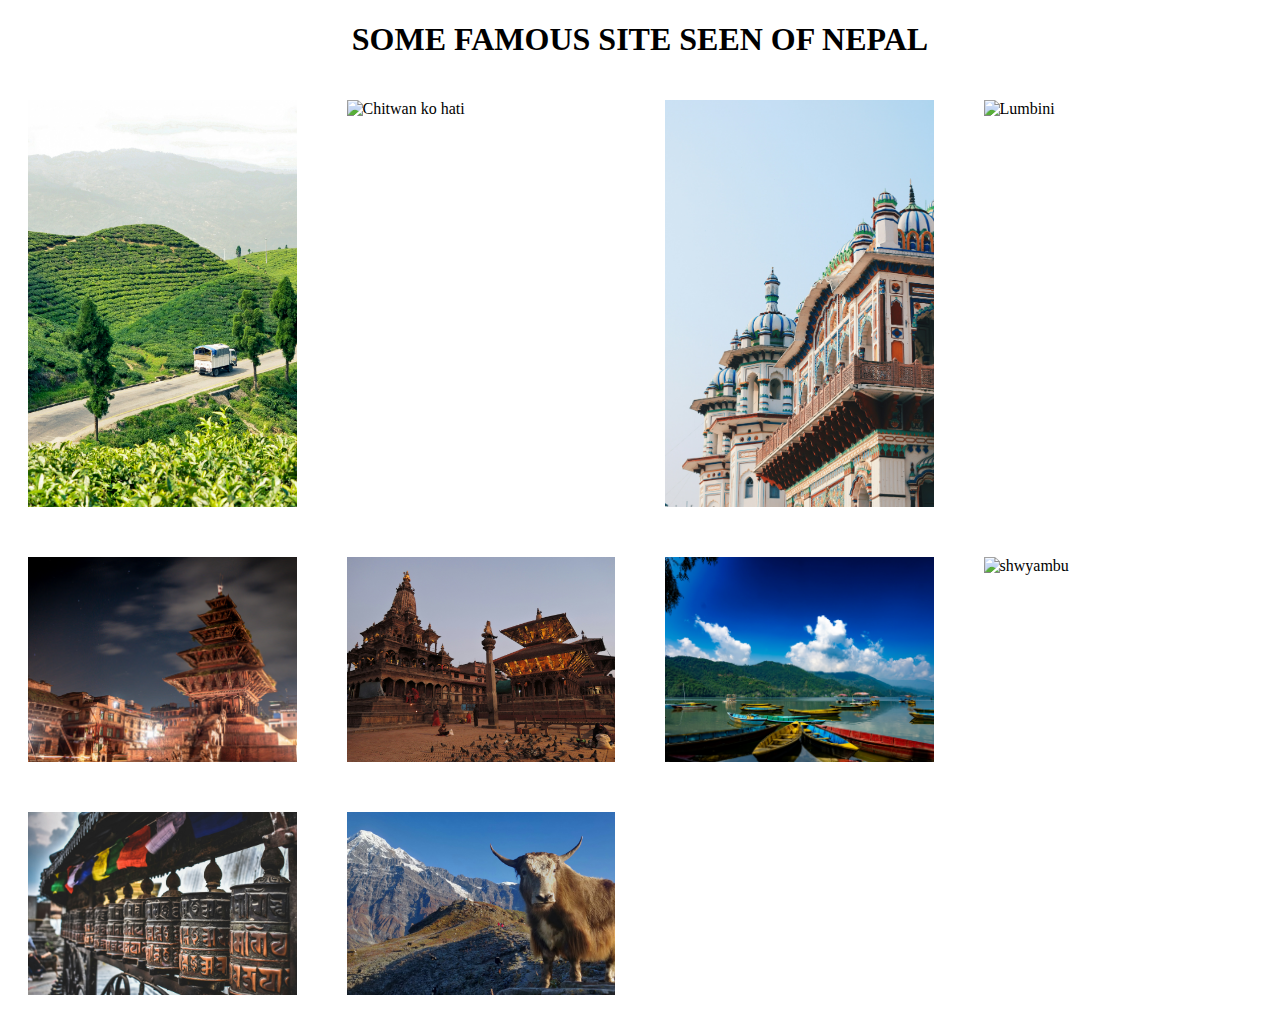
==== ImageSite/Code.html @ 51b24aab "Image web" ====
<!DOCTYPE html>
<html lang="en">
<head>
    <meta charset="UTF-8">
    <meta name="viewport" content="width=device-width, initial-scale=1.0">
    <link rel="stylesheet" href="style.css">
    <title>Image Gallery</title>
</head>
<body>
    <center><h1>SOME FAMOUS SITE SEEN OF NEPAL</h1></center>
    <div class="gallery">
    <div class="gallery-item">
      <img src="pic/ch.jpg" 
      onclick="openModal('pic/ch.jpg')" alt="Chiya Bari">
    </div>
    <div class="gallery-item">
      <img src="pic/chi.jpg" 
      onclick="openModal('pic/chi.jpg')" alt="Chitwan ko hati">
    </div>
    <div class="gallery-item">
      <img src="pic/jnak.jpg" 
      onclick="openModal('pic/jnak.jpg')" alt="Janakpur">
    </div>
    <div class="gallery-item">
      <img src="pic/lu.jpg" 
      onclick="openModal('pic/lu.jpg')" alt="Lumbini">
    </div>
    <div class="gallery-item">
      <img src="pic/na.jpg" 
      onclick="openModal('pic/na.jpg')" alt="Nata">
    </div>
    <div class="gallery-item">
      <img src="pic/pa.jpg" 
      onclick="openModal('pic/pa.jpg')" alt="patan">
    </div>
    <div class="gallery-item">
      <img src="pic/po.jpg" 
      onclick="openModal('pic/po.jpg')" alt="pokhara">
    </div>
    <div class="gallery-item">
      <img src="pic/s.jpg" 
      onclick="openModal('pic/s.jpg')" alt="shwyambu">
    </div>
    <div class="gallery-item">
      <img src="pic/sf.jpg" 
      onclick="openModal('pic/sf.jpg')" alt="ghumauni">
    </div>
    <div class="gallery-item">
      <img src="pic/yak.jpg" 
      onclick="openModal('pic/yak.jpg')" alt="yak">
    </div>
  </div>
    <div id="myModal" class="modal">
    <span class="close" onclick="closeModal()">&times;</span>
    <img class="modal-content" id="modalImage">
  </div>
    <script src="main.js"></script>
</body>
</html>
---- ImageSite/style.css ----
.gallery {
    display: grid;
    grid-template-columns: repeat(auto-fill, minmax(250px, 1fr));
    gap: 50px;
    padding: 20px;
 }

 .gallery-item {
    overflow: hidden;
 }

 .gallery-item img {
    width: 100%;
    height: 100%;
    object-fit: cover;
 }

 .modal {
    display: none;
    position: fixed;
    z-index: 1;
    padding-top: 30px;
    left: 0;
    top: 0;
    width: 100%;
    height: 100%;
    overflow: auto;
    background-color: rgba(11, 0, 0, 0.456);
 }

 .modal-content {
    margin: auto;
    display: block;
    max-width: 90%;
    max-height: 90%;
    object-fit: contain;
    margin-bottom: 30px;
 }

 .close {
    position: absolute;
    top: 15px;
    right: 35px;
    color: #443c3c;
    font-size: 40px;
    font-weight: bold;
    transition: 0.3s;
 }

 .close:hover,
 .close:focus {
    color: #fb0505;
    text-decoration: none;
    cursor: pointer;
 }
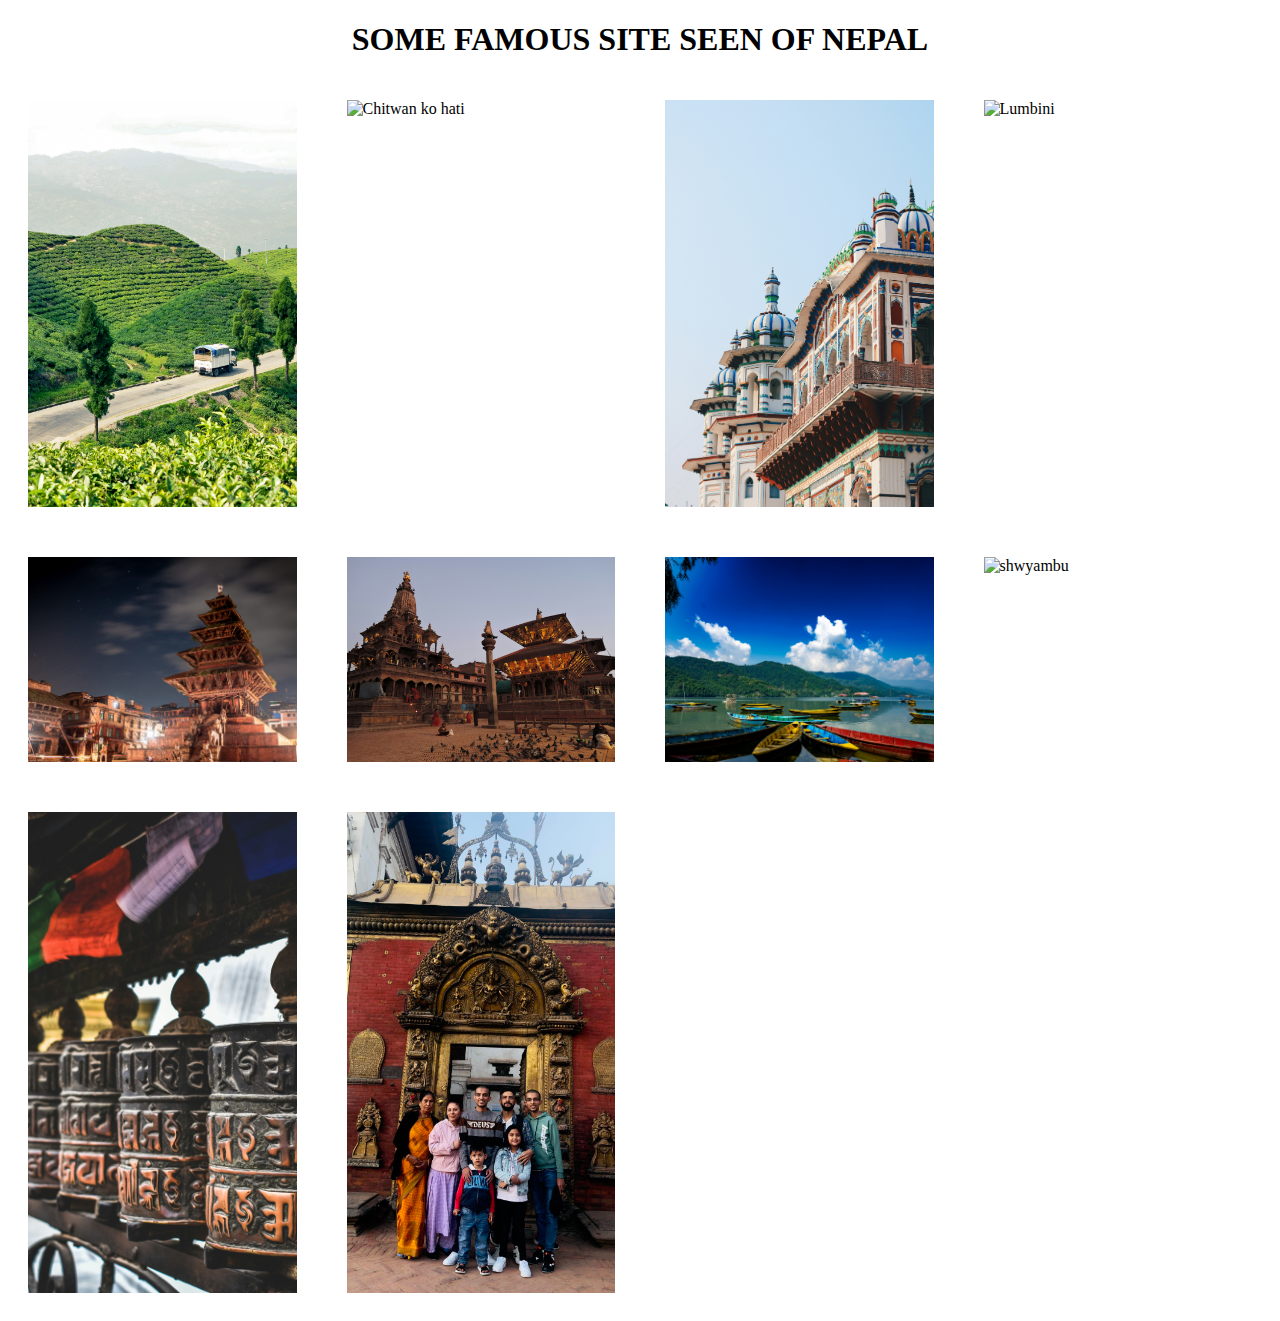
==== commit d7f925fd: "Update Code.html" ====
--- a/ImageSite/Code.html
+++ b/ImageSite/Code.html
@@ -46,8 +46,8 @@
       onclick="openModal('pic/sf.jpg')" alt="ghumauni">
     </div>
     <div class="gallery-item">
-      <img src="pic/yak.jpg" 
-      onclick="openModal('pic/yak.jpg')" alt="yak">
+      <img src="pic/family.jpg" 
+      onclick="openModal('pic/family.jpg')" alt="yak">
     </div>
   </div>
     <div id="myModal" class="modal">
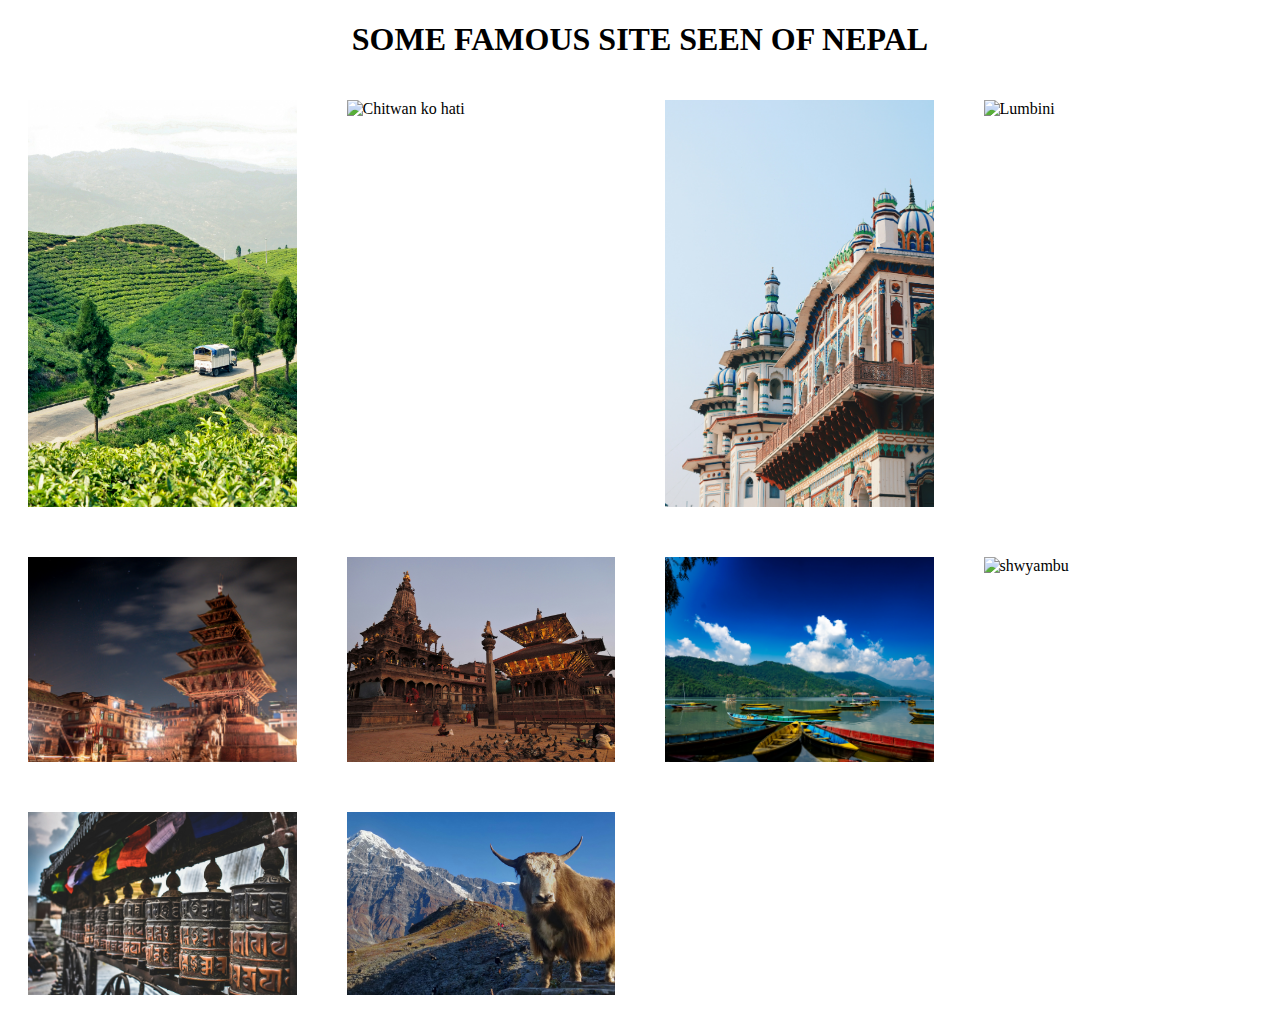
==== commit 574d3bc4: "image" ====
--- a/ImageSite/Code.html
+++ b/ImageSite/Code.html
@@ -46,8 +46,8 @@
       onclick="openModal('pic/sf.jpg')" alt="ghumauni">
     </div>
     <div class="gallery-item">
-      <img src="pic/family.jpg" 
-      onclick="openModal('pic/family.jpg')" alt="yak">
+      <img src="pic/yak.jpg" 
+      onclick="openModal('pic/yak.jpg')" alt="yak">
     </div>
   </div>
     <div id="myModal" class="modal">
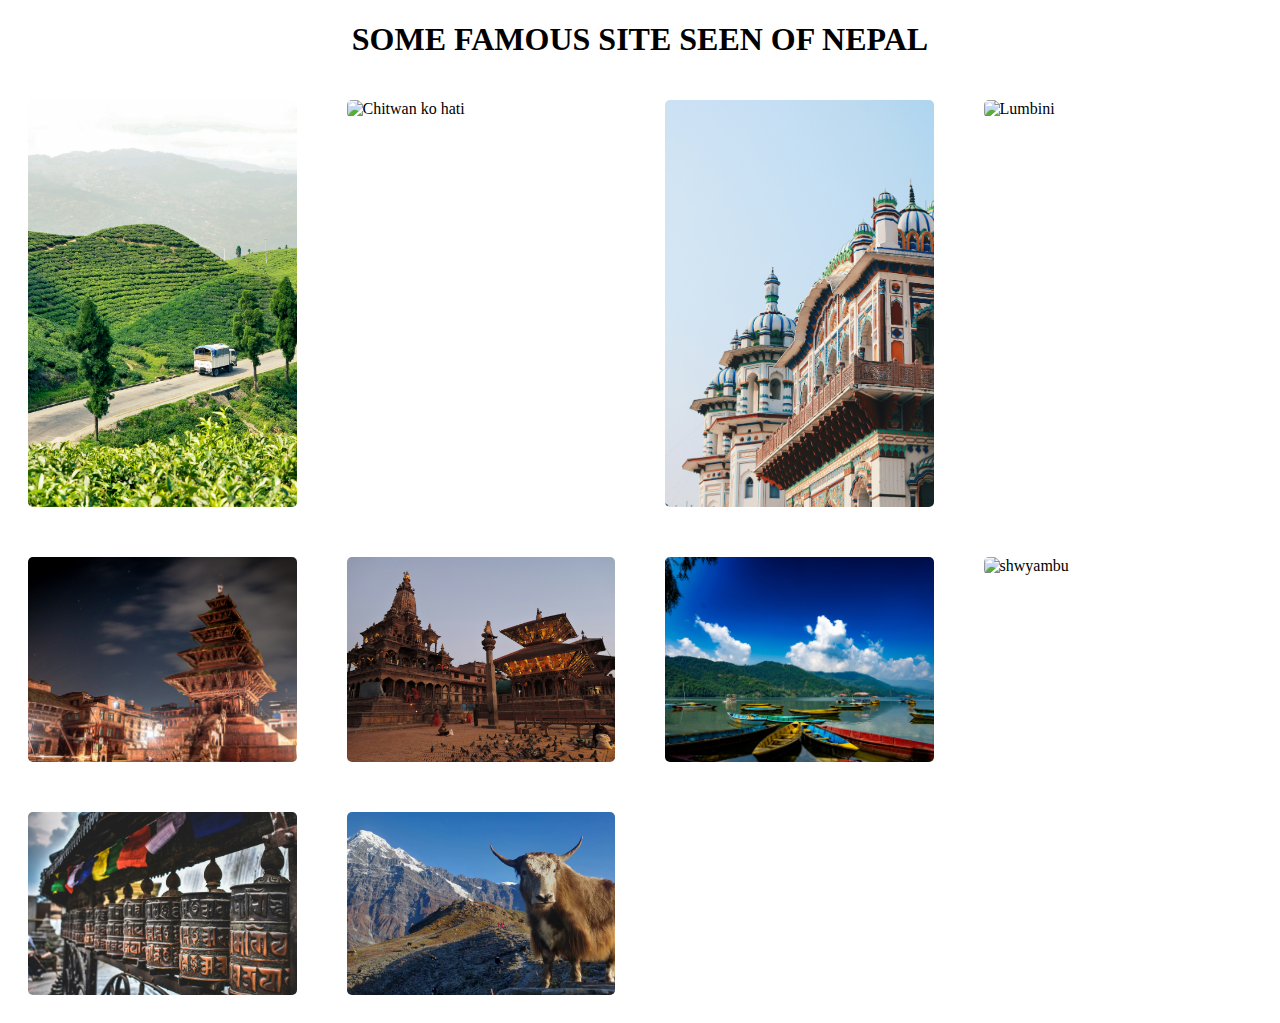
==== commit 97eeeffc: "Image site" ====
--- a/ImageSite/Code.html
+++ b/ImageSite/Code.html
@@ -7,7 +7,7 @@
     <title>Image Gallery</title>
 </head>
 <body>
-    <center><h1>SOME FAMOUS SITE SEEN OF NEPAL</h1></center>
+    <h1>SOME FAMOUS SITE SEEN OF NEPAL</h1>
     <div class="gallery">
     <div class="gallery-item">
       <img src="pic/ch.jpg" 
--- a/ImageSite/style.css
+++ b/ImageSite/style.css
@@ -1,3 +1,6 @@
+ h1{
+   text-align: center;
+ }
  .gallery {
     display: grid;
     grid-template-columns: repeat(auto-fill, minmax(250px, 1fr));
@@ -12,6 +15,7 @@
  .gallery-item img {
     width: 100%;
     height: 100%;
+    border-radius: 5px;
     object-fit: cover;
  }
 
